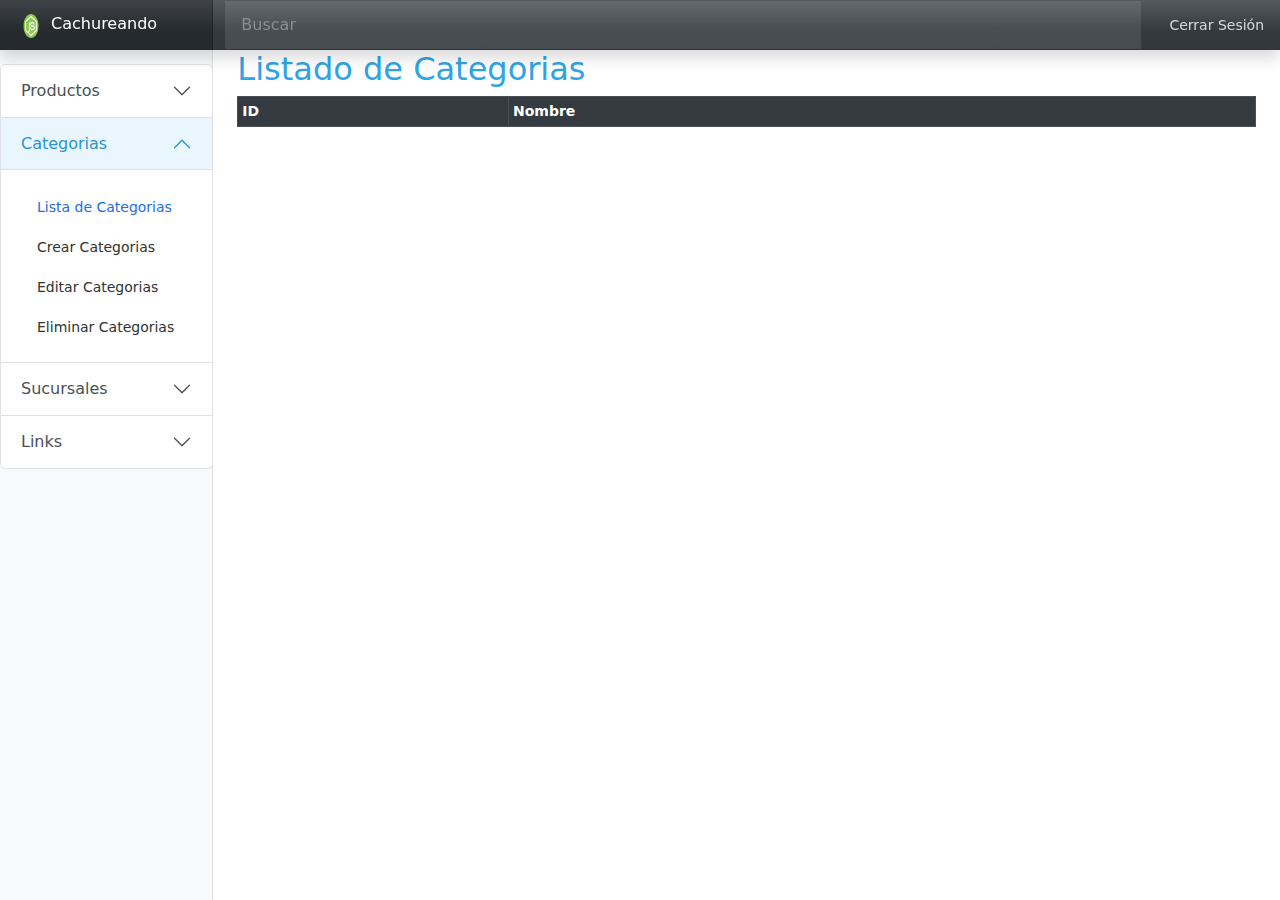
==== categoria.html @ 8e70a88c "subiendo la primera version de esta app" ====
<!DOCTYPE html>
<html lang="en">
  <head>
    <meta charset="utf-8" />
    <meta name="viewport" content="width=device-width, initial-scale=1" />
    <meta name="description" content="" />
    <title>Cachureando v5.3</title>
    <!-- Boostrap 5 -->
    <link rel="stylesheet" href="./css/bootstrap.css" />
    <!-- <link href="https://cdn.jsdelivr.net/npm/bootstrap@5.0.2/dist/css/bootstrap.min.css" rel="stylesheet" integrity="sha384-EVSTQN3/azprG1Anm3QDgpJLIm9Nao0Yz1ztcQTwFspd3yD65VohhpuuCOmLASjC" crossorigin="anonymous"> -->
    <!-- Custom styles for this template -->
    <link href="./css/dashboard.css" rel="stylesheet" />
  </head>
  <body>
    <header
      class="navbar navbar-dark sticky-top bg-dark flex-md-nowrap p-0 shadow"
    >
      <a class="navbar-brand col-md-3 col-lg-2 me-0 px-3 fs-6" href="#">
        <img
          src="./img/logo.png"
          alt="Logo"
          width="30"
          height="24"
          class="d-inline-block align-text-top"
        />
        Cachureando
      </a>
      <button
        class="navbar-toggler position-absolute d-md-none collapsed"
        type="button"
        data-bs-toggle="collapse"
        data-bs-target="#sidebarMenu"
        aria-controls="sidebarMenu"
        aria-expanded="false"
        aria-label="Toggle navigation"
      >
        <span class="navbar-toggler-icon"></span>
      </button>
      <form class="d-flex container" role="search">
        <input
          class="form-control form-control-dark rounded-0 border-0"
          type="search"
          placeholder="Buscar"
          aria-label="Search"
        />
      </form>
      <div class="navbar-nav">
        <div class="nav-item text-nowrap">
          <a class="nav-link px-3" href="#">Cerrar Sesión</a>
        </div>
      </div>
    </header>

    <div class="container-fluid">
      <div class="row">
        <nav id="sidebarMenu" class="col-md-3 col-lg-2 d-md-block bg-light sidebar collapse">
          <div class="position-sticky pt-3 sidebar-sticky">
            <div class="accordion" id="accordionExample">
              <!-- ------------------------------ Productos ------------------------------ -->
              <div class="accordion-item">
                <h2 class="accordion-header" id="headingTwo">
                  <button
                    class="accordion-button collapsed"
                    type="button"
                    data-bs-toggle="collapse"
                    data-bs-target="#collapseTwo"
                    aria-expanded="true"
                    aria-controls="collapseTwo"
                  >
                    Productos
                  </button>
                </h2>
                <div
                  id="collapseTwo"
                  class="accordion-collapse collapse"
                  aria-labelledby="headingTwo"
                  data-bs-parent="#accordionExample"
                >
                  <div class="accordion-body">
                    <ul class="nav flex-column mb-2">
                      <li class="nav-item">
                        <a class="nav-link" href="./index.html">
                          <span
                            data-feather="file-text"
                            class="align-text-bottom"
                          ></span>
                          Lista de Productos
                        </a>
                      </li>
                      <li class="nav-item">
                        <a class="nav-link" href="./crear/crearProducto.html">
                          <span
                            data-feather="file-text"
                            class="align-text-bottom"
                          ></span>
                          Crear Productos
                        </a>
                      </li>
                      <li class="nav-item">
                        <a class="nav-link" href="./editar/editarProducto.html">
                          <span
                            data-feather="file-text"
                            class="align-text-bottom"
                          ></span>
                          Editar Productos
                        </a>
                      </li>
                      <li class="nav-item">
                        <a class="nav-link" href="./eliminar/eliminarProducto.html">
                          <span
                            data-feather="file-text"
                            class="align-text-bottom"
                          ></span>
                          Eliminar Productos
                        </a>
                      </li>
                    </ul>
                  </div>
                </div>
              </div>

              <!-- ------------------------------ Categorias ------------------------------ -->
              <div class="accordion-item">
                <h2 class="accordion-header" id="headingOne">
                  <button
                    class="accordion-button"
                    type="button"
                    data-bs-toggle="collapse"
                    data-bs-target="#collapseOne"
                    aria-expanded="false"
                    aria-controls="collapseOne"
                  >
                    Categorias
                  </button>
                </h2>
                <div
                  id="collapseOne"
                  class="accordion-collapse collapse show"
                  aria-labelledby="headingOne"
                  data-bs-parent="#accordionExample"
                >
                  <div class="accordion-body">
                    <ul class="nav flex-column">
                      <li class="nav-item">
                        <a
                          class="nav-link active"
                          aria-current="page"
                          href="./categoria.html"
                        >
                          <span
                            data-feather="home"
                            class="align-text-bottom"
                          ></span>
                          Lista de Categorias
                        </a>
                      </li>
                      <li class="nav-item">
                        <a class="nav-link" href="./crear/crearCategoria.html">
                          <span
                            data-feather="file"
                            class="align-text-bottom"
                          ></span>
                          Crear Categorias
                        </a>
                      </li>
                      <li class="nav-item">
                        <a class="nav-link" href="./editar/editarCategoria.html">
                          <span
                            data-feather="shopping-cart"
                            class="align-text-bottom"
                          ></span>
                          Editar Categorias
                        </a>
                      </li>
                      <li class="nav-item">
                        <a class="nav-link" href="./eliminar/eliminarCategoria.html">
                          <span
                            data-feather="bar-chart-2"
                            class="align-text-bottom"
                          ></span>
                          Eliminar Categorias
                        </a>
                      </li>
                    </ul>
                  </div>
                </div>
              </div>
              <!-- ------------------------------ Sucursales ------------------------------ -->
              <div class="accordion-item">
                <h2 class="accordion-header" id="headingThree">
                  <button
                    class="accordion-button collapsed"
                    type="button"
                    data-bs-toggle="collapse"
                    data-bs-target="#collapseThree"
                    aria-expanded="false"
                    aria-controls="collapseThree"
                  >
                    Sucursales
                  </button>
                </h2>
                <div
                  id="collapseThree"
                  class="accordion-collapse collapse"
                  aria-labelledby="headingThree"
                  data-bs-parent="#accordionExample"
                >
                  <div class="accordion-body">
                    <ul class="nav flex-column mb-2">
                      <li class="nav-item">
                        <a class="nav-link" href="./sucursales.html">
                          <span
                            data-feather="file-text"
                            class="align-text-bottom"
                          ></span>
                          Lista de Sucursales
                        </a>
                      </li>
                      <li class="nav-item">
                        <a class="nav-link" href="./crear/crearSucursal.html">
                          <span
                            data-feather="file-text"
                            class="align-text-bottom"
                          ></span>
                          Crear Sucursales
                        </a>
                      </li>
                      <li class="nav-item">
                        <a class="nav-link" href="./editar/editarSucursal.html">
                          <span
                            data-feather="file-text"
                            class="align-text-bottom"
                          ></span>
                          Editar Sucursales
                        </a>
                      </li>
                      <li class="nav-item">
                        <a class="nav-link" href="./eliminar/eliminarSucursal.html">
                          <span
                            data-feather="file-text"
                            class="align-text-bottom"
                          ></span>
                          Eliminar Sucursales
                        </a>
                      </li>
                    </ul>
                  </div>
                </div>
              </div>
              <!-- ------------------------------ Links ------------------------------ -->
              <div class="accordion-item">
                <h2 class="accordion-header" id="headingThree">
                  <button
                    class="accordion-button collapsed"
                    type="button"
                    data-bs-toggle="collapse"
                    data-bs-target="#collapseFour"
                    aria-expanded="false"
                    aria-controls="collapseFour"
                  >
                    Links
                  </button>
                </h2>
                <div
                  id="collapseFour"
                  class="accordion-collapse collapse"
                  aria-labelledby="headingThree"
                  data-bs-parent="#accordionExample"
                >
                  <div class="accordion-body">
                    <ul class="nav flex-column mb-2">
                      <li class="nav-item">
                        <a class="nav-link" href="./links.html">
                          <span
                            data-feather="file-text"
                            class="align-text-bottom"
                          ></span>
                          Lista de Links
                        </a>
                      </li>
                      <li class="nav-item">
                        <a class="nav-link" href="./linksGroup.html">
                          <span
                            data-feather="file-text"
                            class="align-text-bottom"
                          ></span>
                          Lista Grupo de Links
                        </a>
                      </li>
                    </ul>
                  </div>
                </div>
              </div>
            </div>
          </div>
        </nav>

        <main class="col-md-9 ms-sm-auto col-lg-10 px-md-4">
          <h2>Listado de Categorias</h2>
          <div class="table-responsive">
            <table
              class="table table-bordered table-dark table-striped table-hover table-sm"
            >
              <thead>
                <tr>
                  <th>ID</th>
                  <th>Nombre</th>
                </tr>
              </thead>
              <tbody id="categorias"></tbody>
            </table>
          </div>
        </main>
      </div>
    </div>

    <script
      src="https://cdn.jsdelivr.net/npm/bootstrap@5.0.2/dist/js/bootstrap.bundle.min.js"
      integrity="sha384-MrcW6ZMFYlzcLA8Nl+NtUVF0sA7MsXsP1UyJoMp4YLEuNSfAP+JcXn/tWtIaxVXM"
      crossorigin="anonymous"
    ></script>
    <script src="./js/categorias.js"></script>
  </body>
</html>
---- css/dashboard.css ----
body {
  font-size: 0.875rem;
}

.feather {
  width: 16px;
  height: 16px;
}

/*
 * Sidebar
 */

.sidebar {
  position: fixed;
  top: 0;
  /* rtl:raw:
  right: 0;
  */
  bottom: 0;
  /* rtl:remove */
  left: 0;
  z-index: 100; /* Behind the navbar */
  padding: 48px 0 0; /* Height of navbar */
  box-shadow: inset -1px 0 0 rgba(0, 0, 0, 0.1);
}

@media (max-width: 767.98px) {
  .sidebar {
    top: 5rem;
  }
}

.sidebar-sticky {
  height: calc(100vh - 48px);
  overflow-x: hidden;
  overflow-y: auto; /* Scrollable contents if viewport is shorter than content. */
}

.sidebar .nav-link {
  font-weight: 500;
  color: #333;
}

.sidebar .nav-link .feather {
  margin-right: 4px;
  color: #727272;
}

.sidebar .nav-link.active {
  color: #2470dc;
}

.sidebar .nav-link:hover .feather,
.sidebar .nav-link.active .feather {
  color: inherit;
}

.sidebar-heading {
  font-size: 0.75rem;
}

/*
 * Navbar
 */

.navbar-brand {
  padding-top: 0.75rem;
  padding-bottom: 0.75rem;
  background-color: rgba(0, 0, 0, 0.25);
  box-shadow: inset -1px 0 0 rgba(0, 0, 0, 0.25);
}

.navbar .navbar-toggler {
  top: 0.25rem;
  right: 1rem;
}

.navbar .form-control {
  padding: 0.75rem 1rem;
}

.form-control-dark {
  color: #fff;
  background-color: rgba(255, 255, 255, 0.1);
  border-color: rgba(255, 255, 255, 0.1);
}

.form-control-dark:focus {
  border-color: transparent;
  box-shadow: 0 0 0 3px rgba(255, 255, 255, 0.25);
}

#formProducto {
  display: flex;
  flex-direction: column;
  gap: 10px;
}
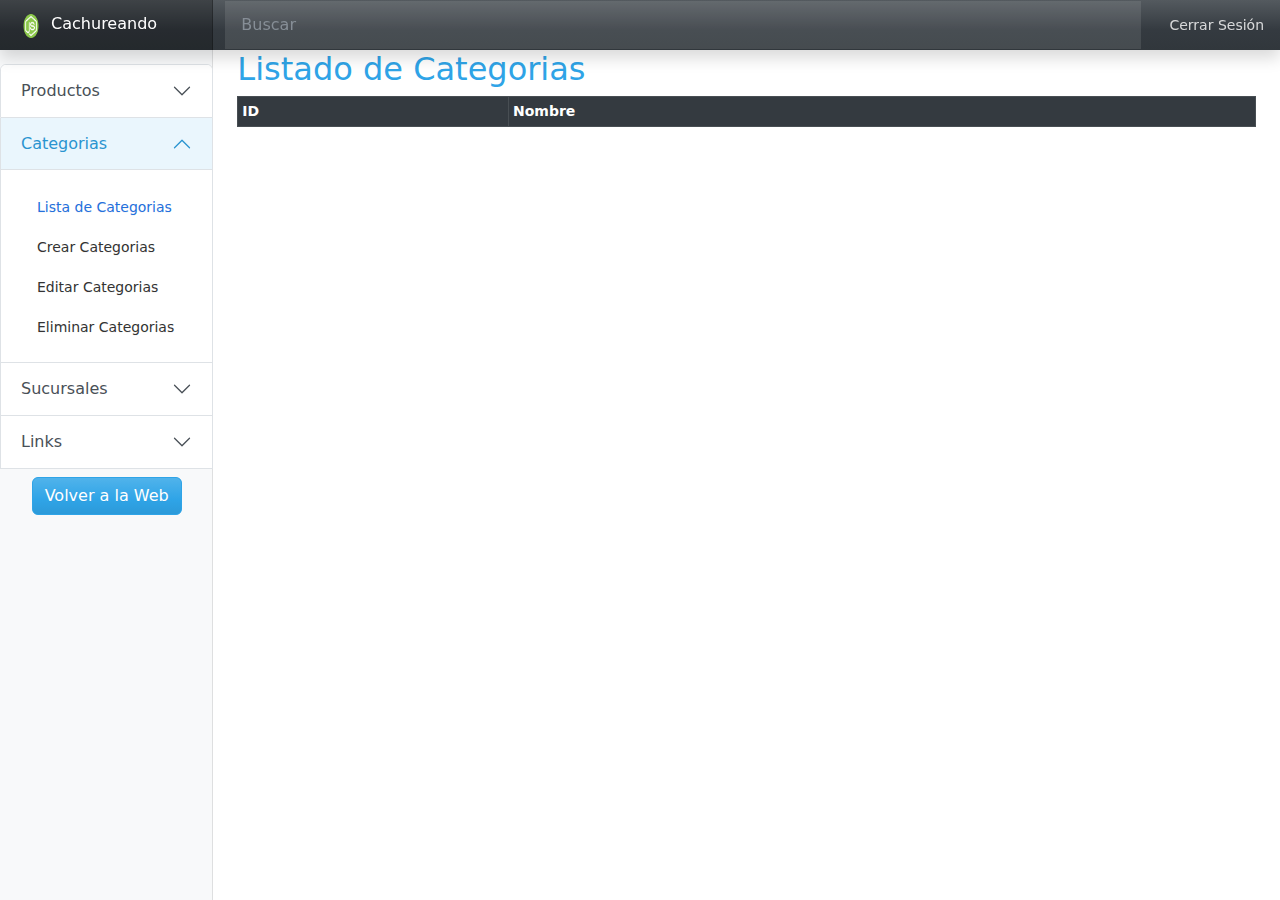
==== commit 34be4b04: "agregando boton volver a la web" ====
--- a/categoria.html
+++ b/categoria.html
@@ -79,7 +79,7 @@
                   <div class="accordion-body">
                     <ul class="nav flex-column mb-2">
                       <li class="nav-item">
-                        <a class="nav-link" href="./index.html">
+                        <a class="nav-link" href="./producto.html">
                           <span
                             data-feather="file-text"
                             class="align-text-bottom"
@@ -290,6 +290,9 @@
                     </ul>
                   </div>
                 </div>
+              </div>
+              <div class="botonVolver">
+                <a class="btn btn-primary mt-2" href="./index.html" role="button">Volver a la Web</a>
               </div>
             </div>
           </div>
--- a/css/dashboard.css
+++ b/css/dashboard.css
@@ -30,6 +30,13 @@
     top: 5rem;
   }
 }
+
+.botonVolver{
+  display: flex;
+  align-items: center;
+  justify-content: center;
+}
+
 
 .sidebar-sticky {
   height: calc(100vh - 48px);
